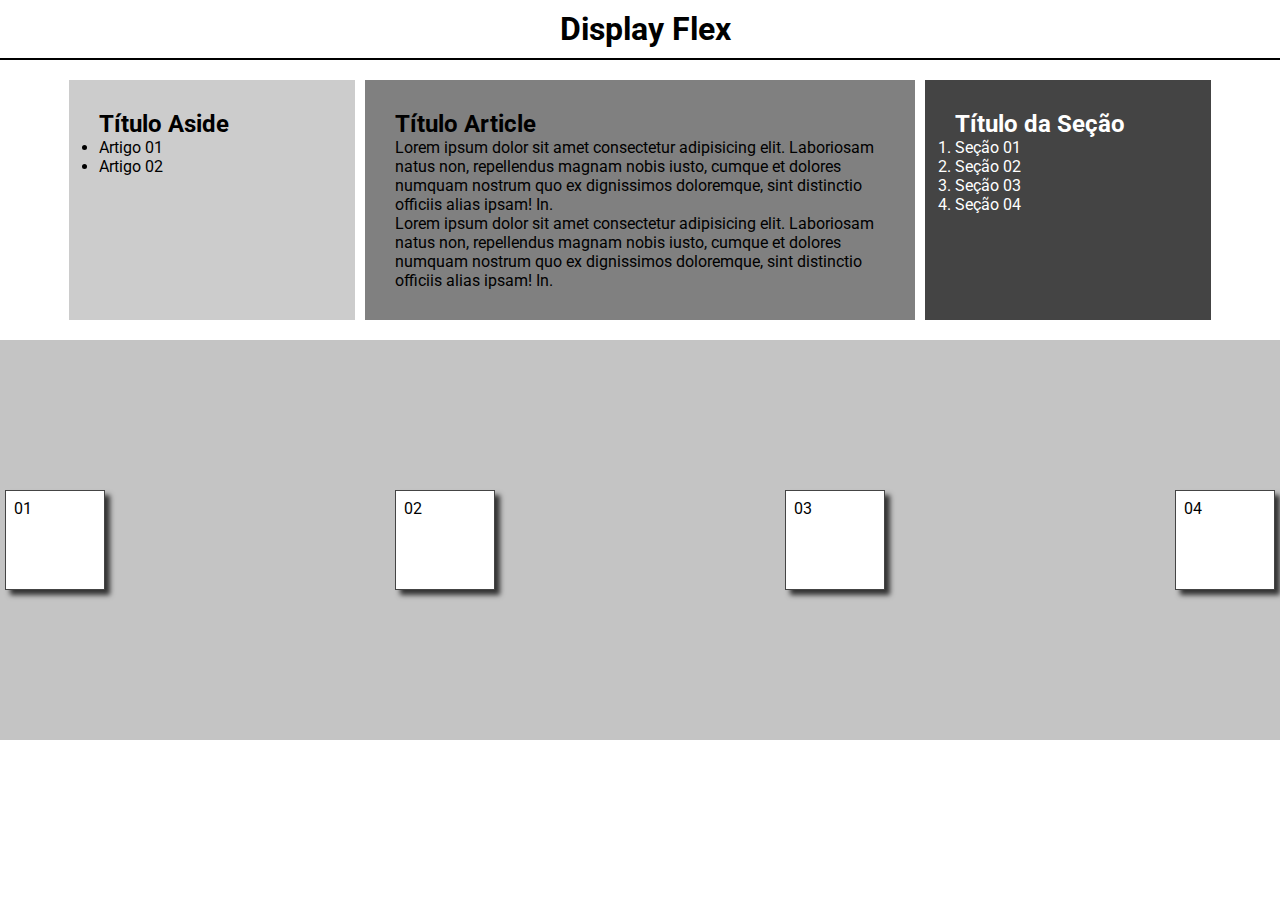
==== displayFlex.html @ 529aeec3 "Show Display Flex" ====
<!doctype html>

<html lang="pt-BR">

<head>
    <meta charset="utf-8" />
    <meta name="description" content="Descrição do meu site." />
    <meta name="keywords" content="palavras,separadas,por,virgula" />
    <meta name="author" content="Sandro Torres">
    <meta name="viewport" content="width=device-width,initial-scale=1.0,maximum-scale=1.0" />

    <title>Display Flex</title>

    <link rel="stylesheet" href="https://use.fontawesome.com/releases/v5.4.1/css/all.css" integrity="sha384-5sAR7xN1Nv6T6+dT2mhtzEpVJvfS3NScPQTrOxhwjIuvcA67KV2R5Jz6kr4abQsz"
        crossorigin="anonymous">
    <link href="https://fonts.googleapis.com/css?family=Roboto:300,400,700" rel="stylesheet">
    <link href="css/displayFlex.css" rel="stylesheet" />
</head>

<body>

    <h1><i class="fab fa-css3-alt"></i>Display Flex</h1>
<main class="principal">
    <aside class="lateral">
        <h2>Título Aside</h2>
        <ul>
            <li>Artigo 01</li>
            <li>Artigo 02</li>
        </ul>
    </aside>

    <article class="artigo">
        <h2>Título Article</h2>
        <p>Lorem ipsum dolor sit amet consectetur adipisicing elit. 
            Laboriosam natus non, repellendus magnam nobis iusto, cumque
            et dolores numquam nostrum quo ex dignissimos doloremque, 
            sint distinctio officiis alias ipsam! In.</p>
        <p>Lorem ipsum dolor sit amet consectetur adipisicing elit. 
            Laboriosam natus non, repellendus magnam nobis iusto, cumque
            et dolores numquam nostrum quo ex dignissimos doloremque, 
            sint distinctio officiis alias ipsam! In.</p>
    </article>

    <section class="secao">
        <h2>Título da Seção</h2>
        <ol>
            <li>Seção 01</li>
            <li>Seção 02</li>
            <li>Seção 03</li>
            <li>Seção 04</li>
        </ol>
    </section>

</main>

<section id="content">
    <article class="item">01</article>
    <article class="item">02</article>
    <article class="item">03</article>
    <article class="item">04</article>
</section>

</body>

</html>
---- css/displayFlex.css ----
* {
    margin: 0;
    padding: 0;
    box-sizing: border-box;
    font-family: 'Roboto', sans-serif;
}

h1 {
    text-align: center;
    padding: 10px;
    border-bottom: 2px solid black;
    margin-bottom: 15px;
}

i {
    margin-right: 10px;
}

.principal {
    width: 90%;
    margin: 0 auto;
    display: flex;
    justify-content: space-around;
}

.lateral {
    width: 25%;
    /* margin-right: 1%; */
    background: #ccc;
    padding: 30px;
    margin: 5px;
}

.artigo {
    width: 48%;
    background: gray;
    padding: 30px;
    margin: 5px;
}

.secao {
    width: 25%;
    /* margin-left: 1%; */
    background: #444;
    padding: 30px;
    color: white;
    margin: 5px;
}

#content {
    margin-top: 15px;
    width: 100%;
    height: 400px;
    background-color: #c4c4c4;
    display: flex;
    justify-content: space-between;
    flex-wrap: nowrap;
    flex-direction: row;
    align-items: center
}
.item {
    flex-basis:auto;
    flex-grow:0;
    flex-shrink: 1;
    width: 100px;
    height: 100px;
    margin: 5px;
    padding: 8px;
    color: black;
    background: white;
    border: 1px solid #444;
    -webkit-box-shadow: 5px 5px 5px 0px rgba(0,0,0,0.75);
    -moz-box-shadow: 5px 5px 5px 0px rgba(0,0,0,0.75);
    box-shadow: 5px 5px 5px 0px rgba(0,0,0,0.75);
}
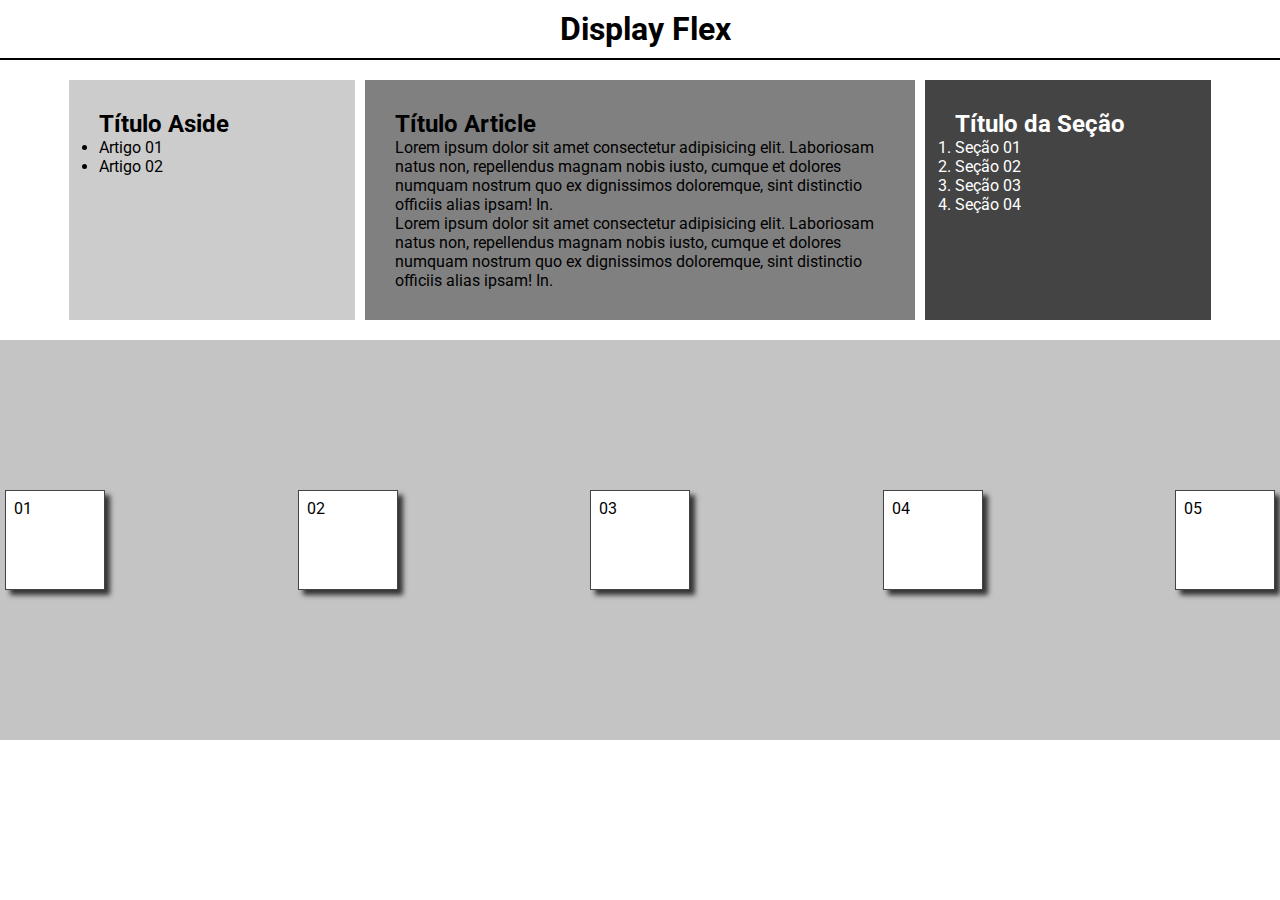
==== commit 7e3b1df6: "Atualizando Display Flex" ====
--- a/displayFlex.html
+++ b/displayFlex.html
@@ -58,6 +58,7 @@
     <article class="item">02</article>
     <article class="item">03</article>
     <article class="item">04</article>
+    <article class="item">05</article>
 </section>
 
 </body>
--- a/css/displayFlex.css
+++ b/css/displayFlex.css
@@ -56,7 +56,7 @@
     justify-content: space-between;
     flex-wrap: nowrap;
     flex-direction: row;
-    align-items: center
+    align-items: center;
 }
 .item {
     flex-basis:auto;
